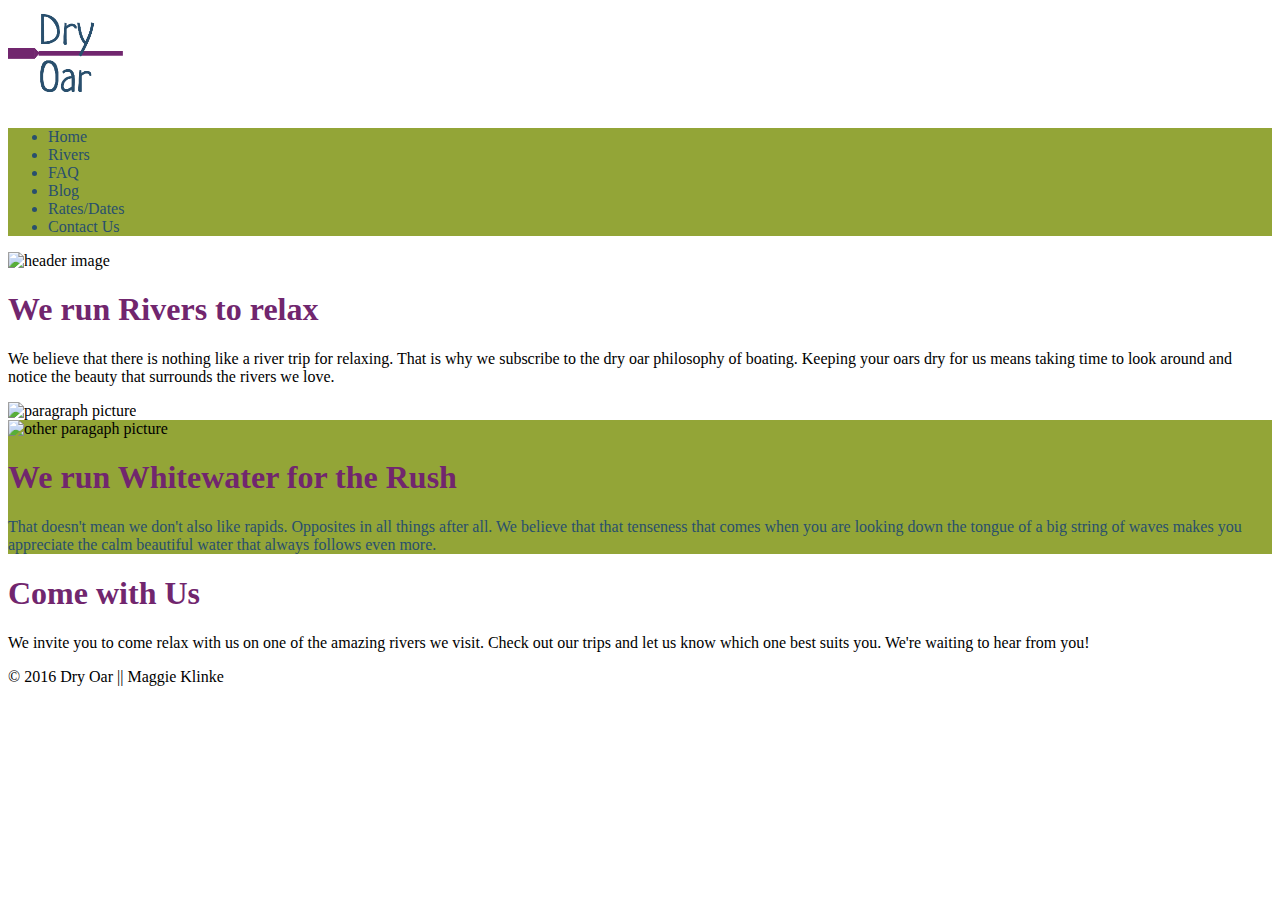
==== index.html @ 1d694dc0 "deleted a break" ====
<!doctype HTML>
<html lang="en-us">
<head>
<meta charset="utf-8">
<title> Whitewater Rafting Vacations | Dry Oar Boating | Home </title>
<style>
	nav
	{	
	background-color: #93A537;
    color: #294F6D;
	}
    #section2 
    {
        background-color: #93A537;
    }
    h1,h2,h3,h4,h5,h6
    {
        color: #71266E;
    }
    #p2
    {
        color: #294F6D;
    }
	
</style>
</head>
<body>

<img src="template.png" alt="logo" height="100" width="115">

<nav>
	<ul> 
		<li> Home </li>
		<li> Rivers </li>
		<li> FAQ </li>
		<li> Blog </li>
		<li> Rates/Dates </li>
		<li> Contact Us </li>
	</ul>
</nav>

<img src = "http://brothert.net/dryoar/images/river-narrow.jpg" alt = "header image" height ="250" width = "940" >
<section id = "section1">
	<h1> We run Rivers to relax </h1>
		<p>
			We believe that there is nothing like a river trip for relaxing. That is why we subscribe to the dry oar philosophy of boating.
			Keeping your oars dry for us means taking time to look around and notice the beauty that surrounds the rivers we love.
		</p>
	<img src = "http://brothert.net/dryoar/images/salmon-interest.jpg" alt = "paragraph picture" height = "315" width = "420" >
</section>

<section id = "section2">
	<img src = "http://brothert.net/dryoar/images/littlecolorado.jpg" alt = "other paragaph picture"  height = "315" width = "420">
	<h1> We run Whitewater for the Rush </h1>
		<p id = "p2">				
			That doesn't mean we don't also like rapids. Opposites in all things after all. We believe that that tenseness that comes when 
			you are looking down the tongue of a big string of waves makes you appreciate the calm beautiful water that always follows even more.
		</p>
</section>

<section id = "section3">
<h1> Come with Us  </h1>
<p>
We invite you to come relax with us on one of the amazing rivers we visit. 
Check out our trips and let us know which one best suits you. We're waiting to hear from you!
</p>
</section>

<footer>
<p>&copy; 2016 Dry Oar || Maggie Klinke </p>
</footer>
</body>
</html>
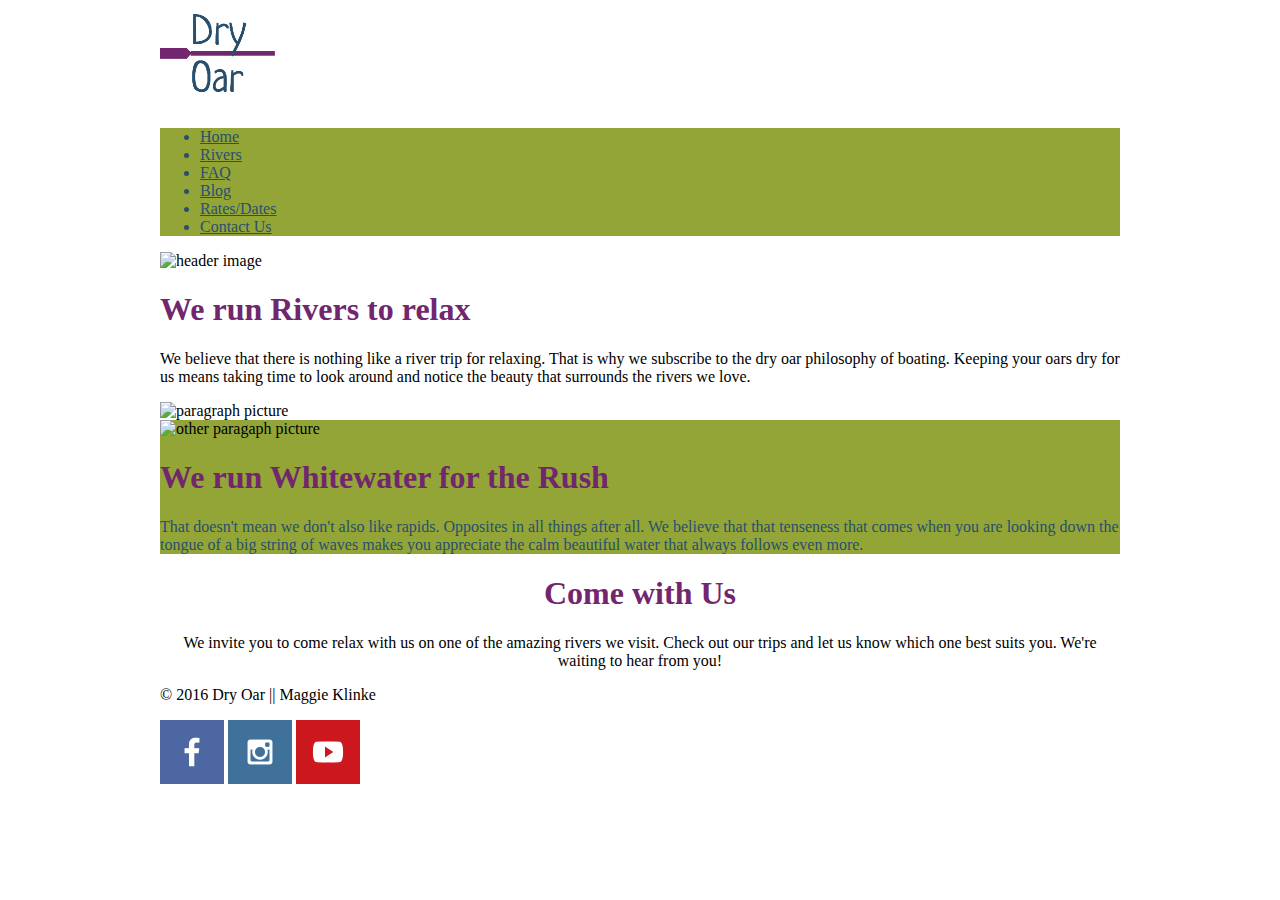
==== commit eb925ee1: "Changes for Class 10.22" ====
--- a/index.html
+++ b/index.html
@@ -9,6 +9,10 @@
 	background-color: #93A537;
     color: #294F6D;
 	}
+    a
+    {
+      color: #294F6D;  
+    }
     #section2 
     {
         background-color: #93A537;
@@ -21,25 +25,40 @@
     {
         color: #294F6D;
     }
+    #content
+    {
+        width: 960px;
+        margin: auto;    
+    }
+    #section3
+    {
+        text-align: center;
+    }
 	
 </style>
 </head>
 <body>
-
+<div id = "content">
+<div id = "logo">
 <img src="template.png" alt="logo" height="100" width="115">
-
+</div>
 <nav>
 	<ul> 
-		<li> Home </li>
-		<li> Rivers </li>
-		<li> FAQ </li>
-		<li> Blog </li>
-		<li> Rates/Dates </li>
-		<li> Contact Us </li>
+		<li><a href="index.html">Home</a></li>
+		<li> <a href="index.html">Rivers</a> </li>
+		<li><a href="index.html"> FAQ</a> </li>
+		<li><a href="index.html"> Blog </a></li>
+        <li><a href="index.html"> Rates/Dates</a> </li>
+		<li><a href="index.html"> Contact Us</a> </li>
 	</ul>
 </nav>
-
+    
+    
+<header id = "headerpic">
 <img src = "http://brothert.net/dryoar/images/river-narrow.jpg" alt = "header image" height ="250" width = "940" >
+</header>
+    
+    
 <section id = "section1">
 	<h1> We run Rivers to relax </h1>
 		<p>
@@ -49,6 +68,7 @@
 	<img src = "http://brothert.net/dryoar/images/salmon-interest.jpg" alt = "paragraph picture" height = "315" width = "420" >
 </section>
 
+    
 <section id = "section2">
 	<img src = "http://brothert.net/dryoar/images/littlecolorado.jpg" alt = "other paragaph picture"  height = "315" width = "420">
 	<h1> We run Whitewater for the Rush </h1>
@@ -58,6 +78,7 @@
 		</p>
 </section>
 
+    
 <section id = "section3">
 <h1> Come with Us  </h1>
 <p>
@@ -66,8 +87,14 @@
 </p>
 </section>
 
-<footer>
+    
+<footer id = "footer1">
 <p>&copy; 2016 Dry Oar || Maggie Klinke </p>
+<a href="https://facebook.com"> <img src = "facebook.png" alt = "facebook"></a>
+    <a href="https://instagram.com"> <img src = "instagram.png" alt = "instagram"></a>
+    <a href="https://www.youtube.com"> <img src = "youtube.png" alt = "youtube"></a>
 </footer>
+    
+</div>  
 </body>
 </html>
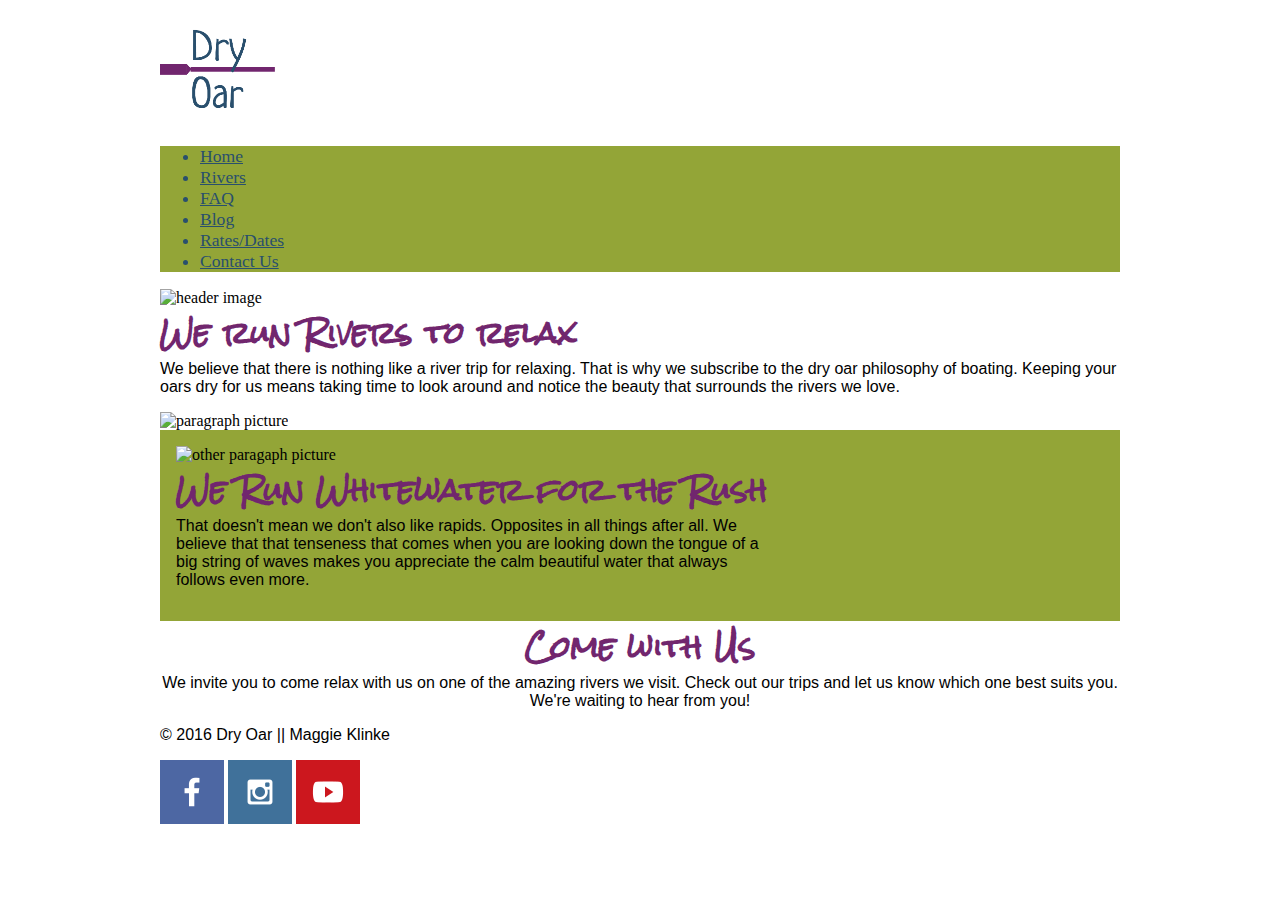
==== commit 2eee5aea: "Class Changes 10/29" ====
--- a/index.html
+++ b/index.html
@@ -1,100 +1,133 @@
 <!doctype HTML>
 <html lang="en-us">
+
 <head>
-<meta charset="utf-8">
-<title> Whitewater Rafting Vacations | Dry Oar Boating | Home </title>
-<style>
-	nav
-	{	
-	background-color: #93A537;
-    color: #294F6D;
-	}
-    a
-    {
-      color: #294F6D;  
-    }
-    #section2 
-    {
-        background-color: #93A537;
-    }
-    h1,h2,h3,h4,h5,h6
-    {
-        color: #71266E;
-    }
-    #p2
-    {
-        color: #294F6D;
-    }
-    #content
-    {
-        width: 960px;
-        margin: auto;    
-    }
-    #section3
-    {
-        text-align: center;
-    }
-	
-</style>
+    <meta charset="utf-8">
+    <title> Whitewater Rafting Vacations | Dry Oar Boating | Home </title>
+    <style>
+        @import url('https://fonts.googleapis.com/css?family=Rock+Salt');
+        nav {
+            background-color: #93A537;
+            color: #294F6D;
+            font-size: 1.1em;
+        }
+        
+        a {
+            color: #294F6D;
+        }
+        
+        #section1 {}
+        
+        #section2 {
+            background-color: #93A537;
+            padding: 1em;
+        }
+        
+        h1,
+        h2,
+        h3,
+        h4,
+        h5,
+        h6 {
+            color: #71266E;
+            font-family: "Rock Salt", cursive, sans-serif;
+            line-height: .5em;
+            font-size: 1.8em;
+            
+        }
+        
+        #p2 {
+            color: #294F6D;
+        }
+        
+        #content {
+            width: 960px;
+            margin: auto;
+            padding: 1em;
+        }
+        
+        #section3 {
+            text-align: center;
+        }
+        
+        p {
+            font-family: Arial, Helvetica, sans-serif;
+        }
+        
+        #column1 {
+            width:60%;
+        }
+        
+        #column2 {
+            width:65%;
+        }
+    </style>
 </head>
+
 <body>
-<div id = "content">
-<div id = "logo">
-<img src="template.png" alt="logo" height="100" width="115">
-</div>
-<nav>
-	<ul> 
-		<li><a href="index.html">Home</a></li>
-		<li> <a href="index.html">Rivers</a> </li>
-		<li><a href="index.html"> FAQ</a> </li>
-		<li><a href="index.html"> Blog </a></li>
-        <li><a href="index.html"> Rates/Dates</a> </li>
-		<li><a href="index.html"> Contact Us</a> </li>
-	</ul>
-</nav>
-    
-    
-<header id = "headerpic">
-<img src = "http://brothert.net/dryoar/images/river-narrow.jpg" alt = "header image" height ="250" width = "940" >
-</header>
-    
-    
-<section id = "section1">
-	<h1> We run Rivers to relax </h1>
-		<p>
-			We believe that there is nothing like a river trip for relaxing. That is why we subscribe to the dry oar philosophy of boating.
-			Keeping your oars dry for us means taking time to look around and notice the beauty that surrounds the rivers we love.
-		</p>
-	<img src = "http://brothert.net/dryoar/images/salmon-interest.jpg" alt = "paragraph picture" height = "315" width = "420" >
-</section>
+    <div id="content">
 
-    
-<section id = "section2">
-	<img src = "http://brothert.net/dryoar/images/littlecolorado.jpg" alt = "other paragaph picture"  height = "315" width = "420">
-	<h1> We run Whitewater for the Rush </h1>
-		<p id = "p2">				
-			That doesn't mean we don't also like rapids. Opposites in all things after all. We believe that that tenseness that comes when 
-			you are looking down the tongue of a big string of waves makes you appreciate the calm beautiful water that always follows even more.
-		</p>
-</section>
+        <img src="template.png" alt="logo" height="100" width="115" id="logo">
 
-    
-<section id = "section3">
-<h1> Come with Us  </h1>
-<p>
-We invite you to come relax with us on one of the amazing rivers we visit. 
-Check out our trips and let us know which one best suits you. We're waiting to hear from you!
-</p>
-</section>
+        <nav>
+            <ul>
+                <li><a href="index.html">Home</a></li>
+                <li><a href="index.html">Rivers</a></li>
+                <li><a href="index.html"> FAQ</a> </li>
+                <li><a href="index.html"> Blog </a></li>
+                <li><a href="index.html"> Rates/Dates</a> </li>
+                <li><a href="index.html"> Contact Us</a> </li>
+            </ul>
+        </nav>
 
-    
-<footer id = "footer1">
-<p>&copy; 2016 Dry Oar || Maggie Klinke </p>
-<a href="https://facebook.com"> <img src = "facebook.png" alt = "facebook"></a>
-    <a href="https://instagram.com"> <img src = "instagram.png" alt = "instagram"></a>
-    <a href="https://www.youtube.com"> <img src = "youtube.png" alt = "youtube"></a>
-</footer>
-    
-</div>  
+
+        <header id="headerpic">
+            <img src="http://brothert.net/dryoar/images/river-narrow.jpg" alt="header image" height="250" width="940">
+        </header>
+
+
+        <section id="section1">
+            <div class="column1">
+                <h1> We run Rivers to relax </h1>
+                <p>
+                    We believe that there is nothing like a river trip for relaxing. That is why we subscribe to the dry oar philosophy of boating. Keeping your oars dry for us means taking time to look around and notice the beauty that surrounds the rivers we love.
+                </p>
+            </div>
+            <div class = "column2">
+            <img src="http://brothert.net/dryoar/images/salmon-interest.jpg" alt="paragraph picture" height="315" width="420" >
+            </div>
+        </section>
+
+
+        <section id="section2">
+            <div class = "column1">
+            <img src="http://brothert.net/dryoar/images/littlecolorado.jpg" alt="other paragaph picture" height="315" width="420">
+            </div>
+            <div id = "column2">
+            <h1> We Run Whitewater for the Rush </h1>
+            <p>
+                That doesn't mean we don't also like rapids. Opposites in all things after all. We believe that that tenseness that comes when you are looking down the tongue of a big string of waves makes you appreciate the calm beautiful water that always follows even more.
+            </p>
+        </div>
+        </section>
+
+
+        <section id="section3">
+            <h1> Come with Us  </h1>
+            <p>
+                We invite you to come relax with us on one of the amazing rivers we visit. Check out our trips and let us know which one best suits you. We're waiting to hear from you!
+            </p>
+        </section>
+
+
+        <footer id="footer1">
+            <p>&copy; 2016 Dry Oar || Maggie Klinke </p>
+            <a href="https://facebook.com"> <img src="facebook.png" alt="facebook"></a>
+            <a href="https://instagram.com"> <img src="instagram.png" alt="instagram"></a>
+            <a href="https://www.youtube.com"> <img src="youtube.png" alt="youtube"></a>
+        </footer>
+
+    </div>
 </body>
-</html>
+
+</html>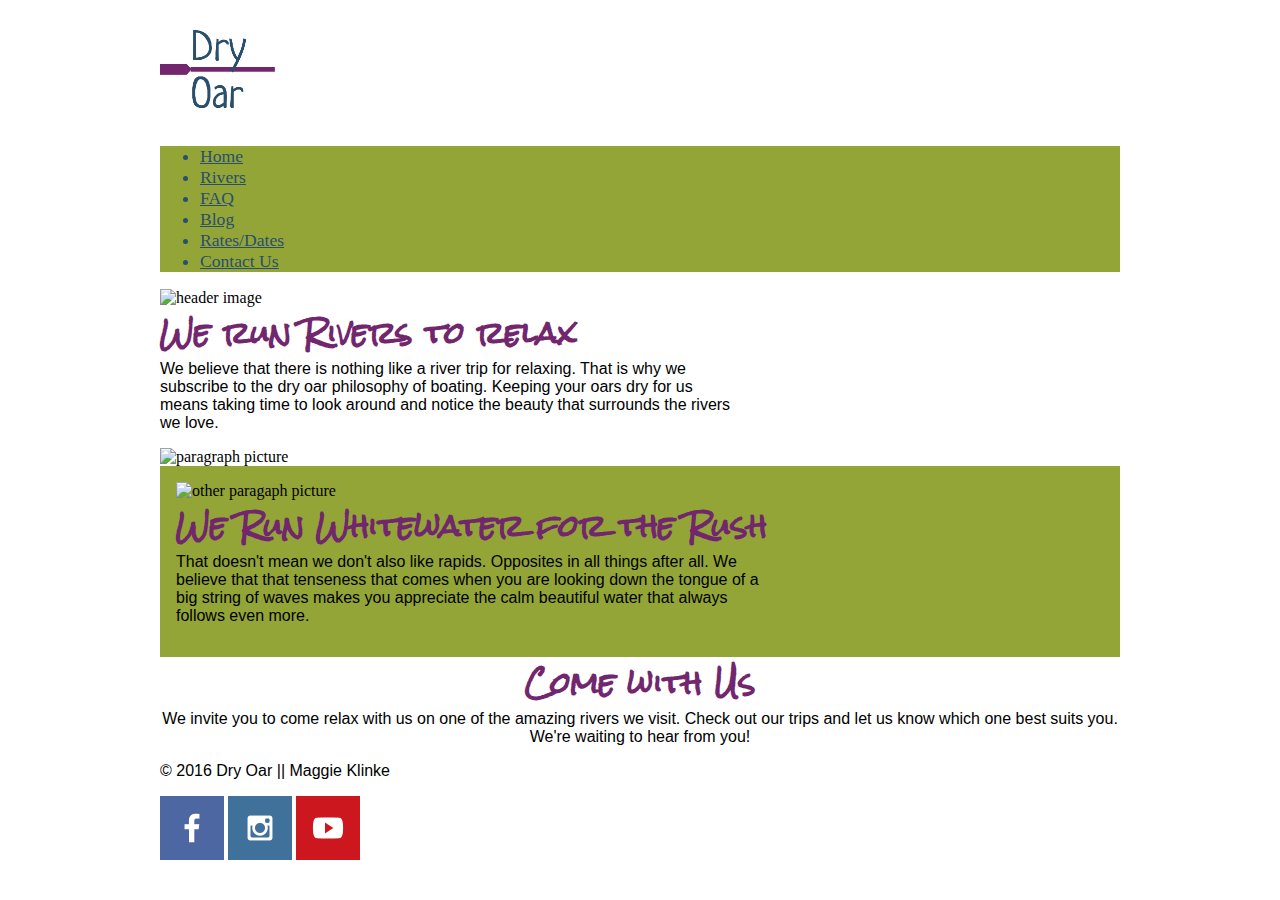
==== commit 073f0cb7: "width" ====
--- a/index.html
+++ b/index.html
@@ -16,7 +16,9 @@
             color: #294F6D;
         }
         
-        #section1 {}
+        #section1 {
+           width:60%; 
+        }
         
         #section2 {
             background-color: #93A537;
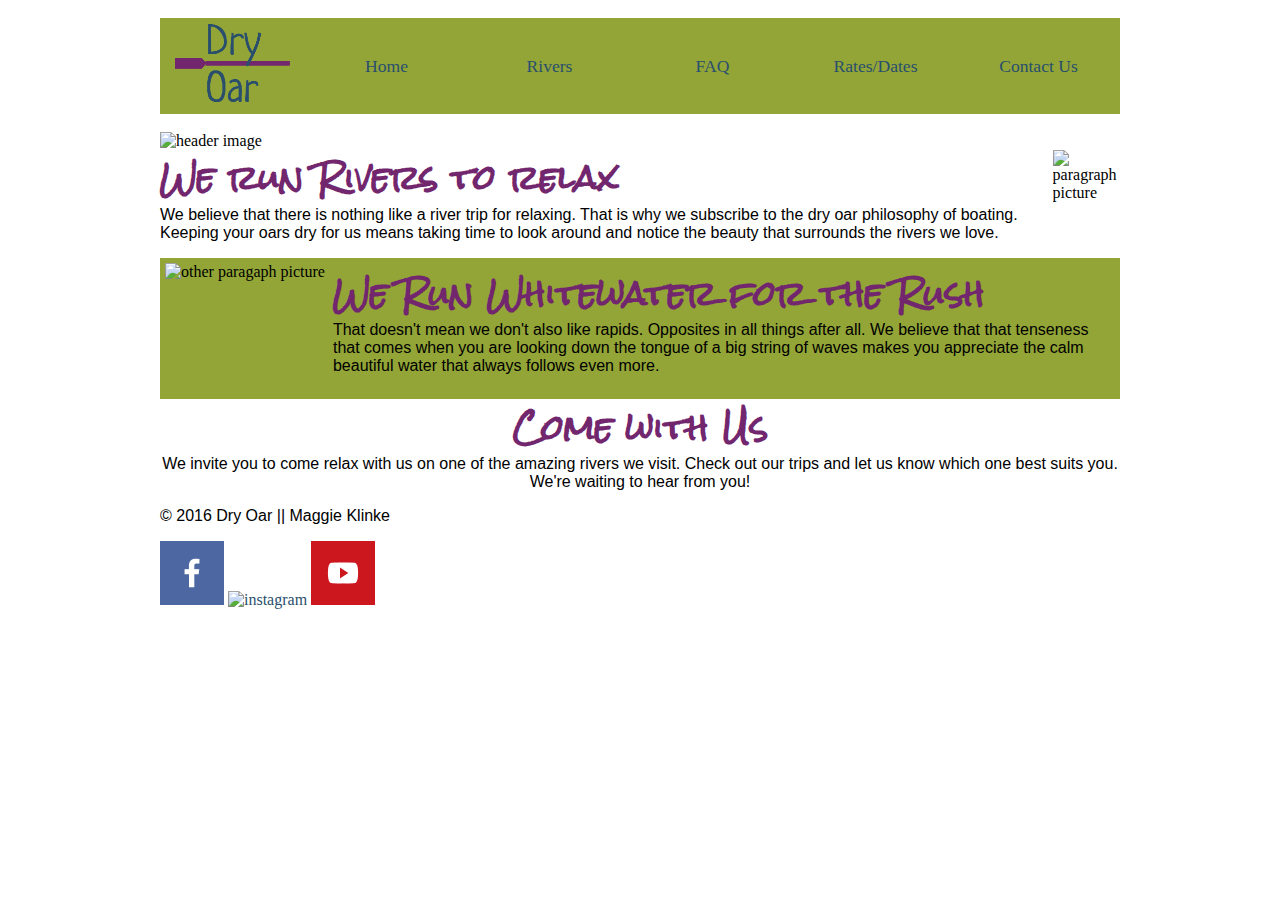
==== commit 0b888920: "11.19" ====
--- a/index.html
+++ b/index.html
@@ -1,69 +1,11 @@
 <!doctype HTML>
 <html lang="en-us">
+<link rel="stylesheet" type="text/css" href="style.css">
 
 <head>
     <meta charset="utf-8">
     <title> Whitewater Rafting Vacations | Dry Oar Boating | Home </title>
-    <style>
-        @import url('https://fonts.googleapis.com/css?family=Rock+Salt');
-        nav {
-            background-color: #93A537;
-            color: #294F6D;
-            font-size: 1.1em;
-        }
-        
-        a {
-            color: #294F6D;
-        }
-        
-        #section1 {
-           width:60%; 
-        }
-        
-        #section2 {
-            background-color: #93A537;
-            padding: 1em;
-        }
-        
-        h1,
-        h2,
-        h3,
-        h4,
-        h5,
-        h6 {
-            color: #71266E;
-            font-family: "Rock Salt", cursive, sans-serif;
-            line-height: .5em;
-            font-size: 1.8em;
-            
-        }
-        
-        #p2 {
-            color: #294F6D;
-        }
-        
-        #content {
-            width: 960px;
-            margin: auto;
-            padding: 1em;
-        }
-        
-        #section3 {
-            text-align: center;
-        }
-        
-        p {
-            font-family: Arial, Helvetica, sans-serif;
-        }
-        
-        #column1 {
-            width:60%;
-        }
-        
-        #column2 {
-            width:65%;
-        }
-    </style>
+
 </head>
 
 <body>
@@ -76,7 +18,6 @@
                 <li><a href="index.html">Home</a></li>
                 <li><a href="index.html">Rivers</a></li>
                 <li><a href="index.html"> FAQ</a> </li>
-                <li><a href="index.html"> Blog </a></li>
                 <li><a href="index.html"> Rates/Dates</a> </li>
                 <li><a href="index.html"> Contact Us</a> </li>
             </ul>
@@ -89,28 +30,29 @@
 
 
         <section id="section1">
+
             <div class="column1">
                 <h1> We run Rivers to relax </h1>
                 <p>
                     We believe that there is nothing like a river trip for relaxing. That is why we subscribe to the dry oar philosophy of boating. Keeping your oars dry for us means taking time to look around and notice the beauty that surrounds the rivers we love.
                 </p>
             </div>
-            <div class = "column2">
-            <img src="http://brothert.net/dryoar/images/salmon-interest.jpg" alt="paragraph picture" height="315" width="420" >
+            <div class="column2">
+                <img src="http://brothert.net/dryoar/images/salmon-interest.jpg" alt="paragraph picture" height="315" width="420">
             </div>
         </section>
 
 
         <section id="section2">
-            <div class = "column1">
-            <img src="http://brothert.net/dryoar/images/littlecolorado.jpg" alt="other paragaph picture" height="315" width="420">
+            <div class="column1">
+                <img src="http://brothert.net/dryoar/images/littlecolorado.jpg" alt="other paragaph picture" height="315" width="420" id="img2">
             </div>
-            <div id = "column2">
-            <h1> We Run Whitewater for the Rush </h1>
-            <p>
-                That doesn't mean we don't also like rapids. Opposites in all things after all. We believe that that tenseness that comes when you are looking down the tongue of a big string of waves makes you appreciate the calm beautiful water that always follows even more.
-            </p>
-        </div>
+            <div id="column2">
+                <h1> We Run Whitewater for the Rush </h1>
+                <p>
+                    That doesn't mean we don't also like rapids. Opposites in all things after all. We believe that that tenseness that comes when you are looking down the tongue of a big string of waves makes you appreciate the calm beautiful water that always follows even more.
+                </p>
+            </div>
         </section>
 
 
--- a/style.css
+++ b/style.css
@@ -0,0 +1,105 @@
+     @import url('https://fonts.googleapis.com/css?family=Rock+Salt');
+     nav {
+         background-color: #93A537;
+         color: #294F6D;
+         font-size: 1.1em;
+     }
+     
+     #headerpic {
+         width: 100%;
+     }
+     
+     a {
+         color: #294F6D;
+         text-decoration: none;
+     }
+     
+     nav a:link nav a:visited {
+         color: #294F6D;
+         text-decoration: none;
+     }
+     
+     nav a:hover {
+         background-color: #294F6D;
+         color: #93A537;
+     }
+     
+     nav a {
+         text-align: center;
+         display: block;
+     }
+     
+     #section2 {
+         background-color: #93A537;
+     }
+     
+     #logo {
+         float: left;
+         padding-right: 50px;
+         margin-left: 15px;
+         margin-right: -75px;
+     }
+     
+     ul {
+         list-style-type: none;
+         display: flex;
+         line-height: 5.5em;
+         flex-flow: row wrap;
+     }
+     
+     nav li {
+         flex: 1 1 8em;
+     }
+     
+     #img2 {
+         padding-top: 5px;
+         padding-left: 5px;
+         padding-bottom: 2px;
+     }
+     
+     h1,
+     h2,
+     h3,
+     h4,
+     h5,
+     h6 {
+         color: #71266E;
+         font-family: "Rock Salt", cursive, sans-serif;
+         line-height: .4em;
+     }
+     
+     #p2 {
+         color: #294F6D;
+     }
+     
+     #content {
+         width: 960px;
+         margin: auto;
+     }
+     
+     #section3 {
+         text-align: center;
+     }
+     
+     p {
+         font-family: Arial, Helvetica, sans-serif;
+     }
+     
+     #column1 {
+         width: 48%;
+         flex: 1 0 15em;
+         margin: .5em;
+         float: left;
+     }
+     
+     #column2 {
+         width: 48%;
+         flex: 1 0 15em;
+         margin: .5em;
+         float: right;
+     }
+     
+     #section1,
+     #section2 {
+         display: flex;
+     }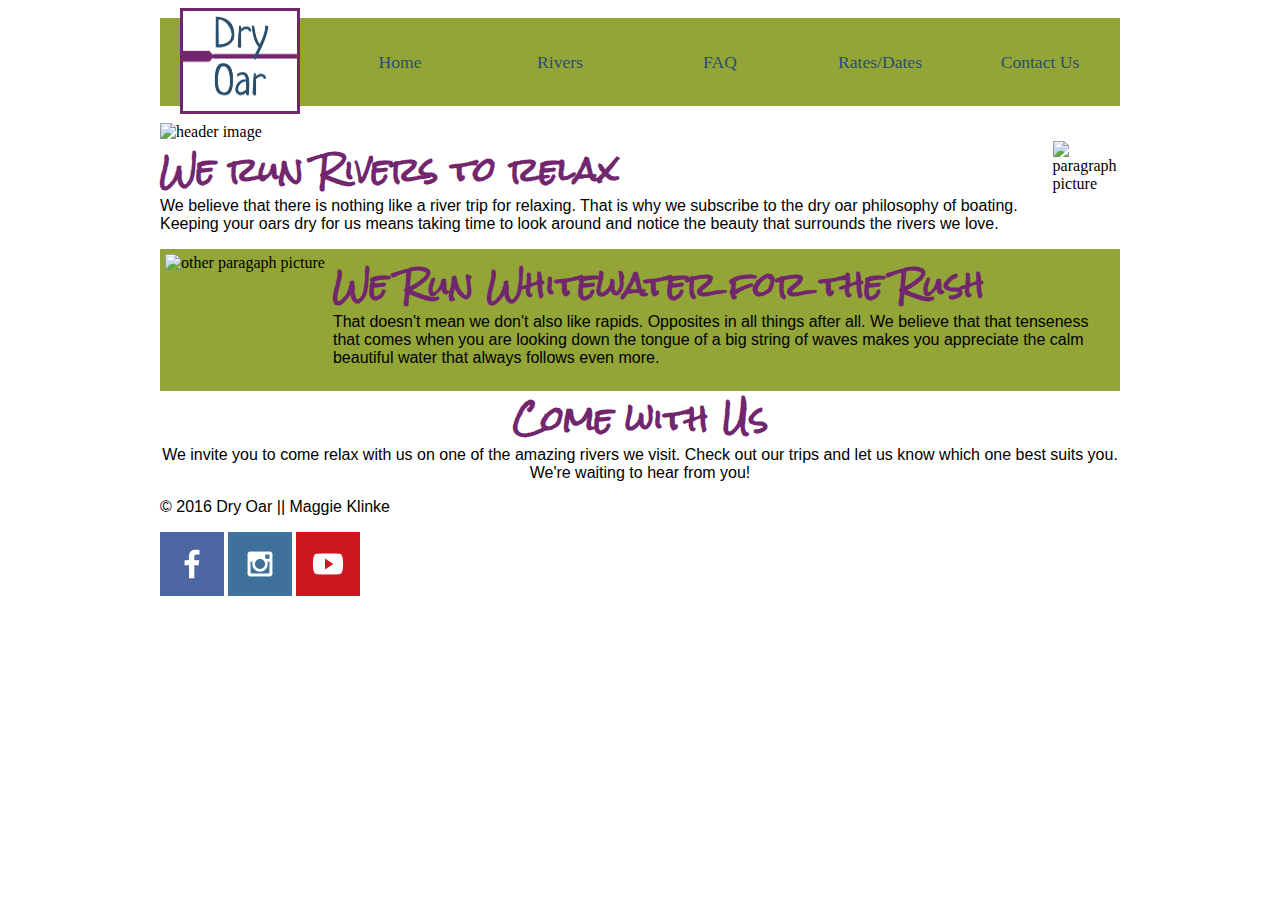
==== commit fb4e5ca9: "11.19" ====
--- a/index.html
+++ b/index.html
@@ -25,7 +25,7 @@
 
 
         <header id="headerpic">
-            <img src="http://brothert.net/dryoar/images/river-narrow.jpg" alt="header image" height="250" width="940">
+            <img src="headpic.jpeg" alt="header image" height="250" width="960">
         </header>
 
 
--- a/style.css
+++ b/style.css
@@ -3,6 +3,19 @@
          background-color: #93A537;
          color: #294F6D;
          font-size: 1.1em;
+     }
+     
+     #logo {
+         float: left;
+         margin-left: 20px;
+         margin-right: -20px;
+         background-color: white;
+         position: relative;
+         border-style: solid;
+         width: 114px;
+         border-color: #71266E;
+         margin-top: -10px;
+         margin-bottom: -20px;
      }
      
      #headerpic {
@@ -27,17 +40,11 @@
      nav a {
          text-align: center;
          display: block;
+         line-height: 5em;
      }
      
      #section2 {
          background-color: #93A537;
-     }
-     
-     #logo {
-         float: left;
-         padding-right: 50px;
-         margin-left: 15px;
-         margin-right: -75px;
      }
      
      ul {
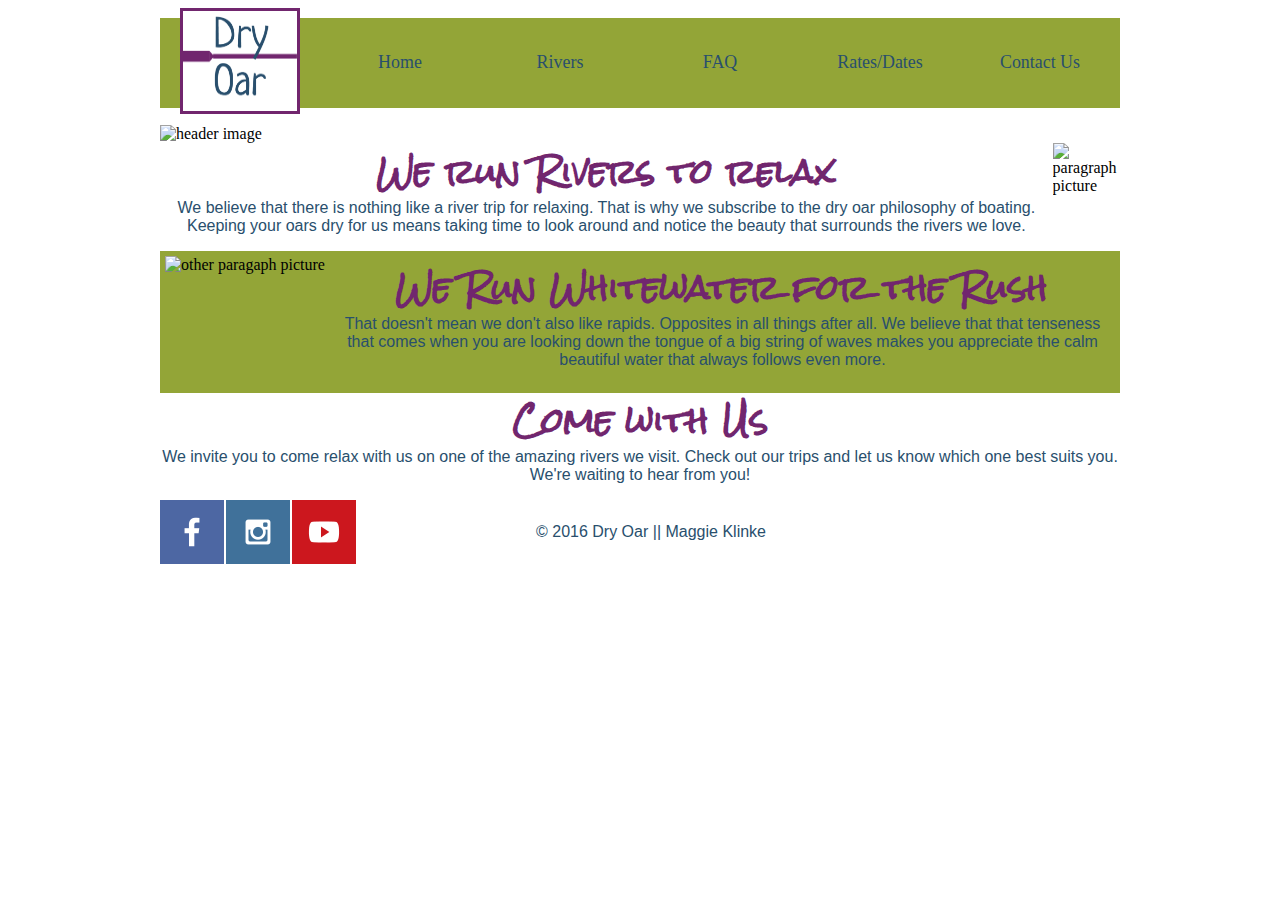
==== commit e9cc30d1: "12.3" ====
--- a/index.html
+++ b/index.html
@@ -18,7 +18,7 @@
                 <li><a href="index.html">Home</a></li>
                 <li><a href="index.html">Rivers</a></li>
                 <li><a href="index.html"> FAQ</a> </li>
-                <li><a href="index.html"> Rates/Dates</a> </li>
+                <li><a href="Ratesdates.html"> Rates/Dates</a> </li>
                 <li><a href="index.html"> Contact Us</a> </li>
             </ul>
         </nav>
@@ -65,10 +65,10 @@
 
 
         <footer id="footer1">
-            <p>&copy; 2016 Dry Oar || Maggie Klinke </p>
-            <a href="https://facebook.com"> <img src="facebook.png" alt="facebook"></a>
-            <a href="https://instagram.com"> <img src="instagram.png" alt="instagram"></a>
-            <a href="https://www.youtube.com"> <img src="youtube.png" alt="youtube"></a>
+            <a href="https://facebook.com"> <img src="facebook.png" alt="facebook" id="facebook"></a>
+            <a href="https://instagram.com"> <img src="instagram.png" alt="instagram" id="instagram"></a>
+            <a href="https://www.youtube.com"> <img src="youtube.png" alt="youtube" id="youtube"></a>
+            <p id="copyright">&copy; 2016 Dry Oar || Maggie Klinke </p>
         </footer>
 
     </div>
--- a/style.css
+++ b/style.css
@@ -1,112 +1,178 @@
-     @import url('https://fonts.googleapis.com/css?family=Rock+Salt');
-     nav {
-         background-color: #93A537;
-         color: #294F6D;
-         font-size: 1.1em;
-     }
-     
-     #logo {
-         float: left;
-         margin-left: 20px;
-         margin-right: -20px;
-         background-color: white;
-         position: relative;
-         border-style: solid;
-         width: 114px;
-         border-color: #71266E;
-         margin-top: -10px;
-         margin-bottom: -20px;
-     }
-     
-     #headerpic {
-         width: 100%;
-     }
-     
-     a {
-         color: #294F6D;
-         text-decoration: none;
-     }
-     
-     nav a:link nav a:visited {
-         color: #294F6D;
-         text-decoration: none;
-     }
-     
-     nav a:hover {
-         background-color: #294F6D;
-         color: #93A537;
-     }
-     
-     nav a {
-         text-align: center;
-         display: block;
-         line-height: 5em;
-     }
-     
-     #section2 {
-         background-color: #93A537;
-     }
-     
-     ul {
-         list-style-type: none;
-         display: flex;
-         line-height: 5.5em;
-         flex-flow: row wrap;
-     }
-     
-     nav li {
-         flex: 1 1 8em;
-     }
-     
-     #img2 {
-         padding-top: 5px;
-         padding-left: 5px;
-         padding-bottom: 2px;
-     }
-     
-     h1,
-     h2,
-     h3,
-     h4,
-     h5,
-     h6 {
-         color: #71266E;
-         font-family: "Rock Salt", cursive, sans-serif;
-         line-height: .4em;
-     }
-     
-     #p2 {
-         color: #294F6D;
-     }
-     
-     #content {
-         width: 960px;
-         margin: auto;
-     }
-     
-     #section3 {
-         text-align: center;
-     }
-     
-     p {
-         font-family: Arial, Helvetica, sans-serif;
-     }
-     
-     #column1 {
-         width: 48%;
-         flex: 1 0 15em;
-         margin: .5em;
-         float: left;
-     }
-     
-     #column2 {
-         width: 48%;
-         flex: 1 0 15em;
-         margin: .5em;
-         float: right;
-     }
-     
-     #section1,
-     #section2 {
-         display: flex;
-     }+@import url('https://fonts.googleapis.com/css?family=Rock+Salt');
+nav {
+    background-color: #93A537;
+    color: #294F6D;
+    font-size: 1.12em;
+}
+
+#logo {
+    float: left;
+    margin-left: 20px;
+    margin-right: -20px;
+    background-color: white;
+    position: relative;
+    border-style: solid;
+    width: 114px;
+    border-color: #71266E;
+    margin-top: -10px;
+    margin-bottom: -20px;
+}
+
+#facebook {
+    margin-right: 1px;
+    float: left;
+}
+
+#instagram {
+    margin-left: 1px;
+    margin-right: 1px;
+    float: left;
+}
+
+#youtube {
+    margin-left: 1px;
+    margin-right: 1px;
+    float: left;
+}
+
+#copyright {
+    text-align: center;
+    line-height: 63px;
+    vertical-align: middle;
+    padding-right: 175px;
+}
+
+#headerpic {
+    width: 100%;
+}
+
+a {
+    color: #294F6D;
+    text-decoration: none;
+}
+
+nav a:link nav a:visited {
+    color: #294F6D;
+    text-decoration: none;
+}
+
+nav a:hover {
+    background-color: #294F6D;
+    color: #93A537;
+}
+
+nav a {
+    text-align: center;
+    display: block;
+    line-height: 5em;
+}
+
+#section2 {
+    background-color: #93A537;
+}
+
+ul {
+    list-style-type: none;
+    display: flex;
+    line-height: 5.5em;
+    flex-flow: row wrap;
+}
+
+nav li {
+    flex: 1 1 8em;
+}
+
+#img2 {
+    padding-top: 5px;
+    padding-left: 5px;
+    padding-bottom: 2px;
+}
+
+h1,
+h2,
+h3,
+h4,
+h5,
+h6 {
+    color: #71266E;
+    font-family: "Rock Salt", cursive, sans-serif;
+    line-height: .4em;
+    text-align: center;
+}
+
+#p2 {
+    color: #294F6D;
+}
+
+#content {
+    width: 960px;
+    margin: auto;
+}
+
+p {
+    font-family: Arial, Helvetica, sans-serif;
+    text-align: center;
+    color: #294F6D;
+}
+
+.parent {
+    float: left;
+    position: relative;
+    top: 0;
+    left: 0;
+    width: 300px;
+}
+
+
+}
+.image1 {
+    position: relative;
+    padding-top: 10px;
+    top: 0;
+    left: 0;
+}
+.image2 {
+    position: absolute;
+    padding-top: 178px;
+    top: 0;
+    left: 0;
+}
+#column1 {
+    width: 48%;
+    flex: 1 0 15em;
+    margin: .5em;
+    float: left;
+}
+#column2 {
+    width: 48%;
+    flex: 1 0 15em;
+    margin: .5em;
+    float: right;
+}
+#column4 {
+    width: 50%;
+    margin: .5em;
+    float: left;
+}
+#section1,
+#section2,
+#section5 {
+    display: flex;
+}
+#reserve,
+#dates {
+    margin-left: 200px;
+    margin-right: 200px;
+}
+#booking {
+    margin-top: 30px;
+}
+#august1 {
+    margin-left: 240px;
+    margin-bottom: 10px;
+    padding-right: 10px;
+}
+#section7 {
+    background-color: #93A537;
+    width: 700px;
+}